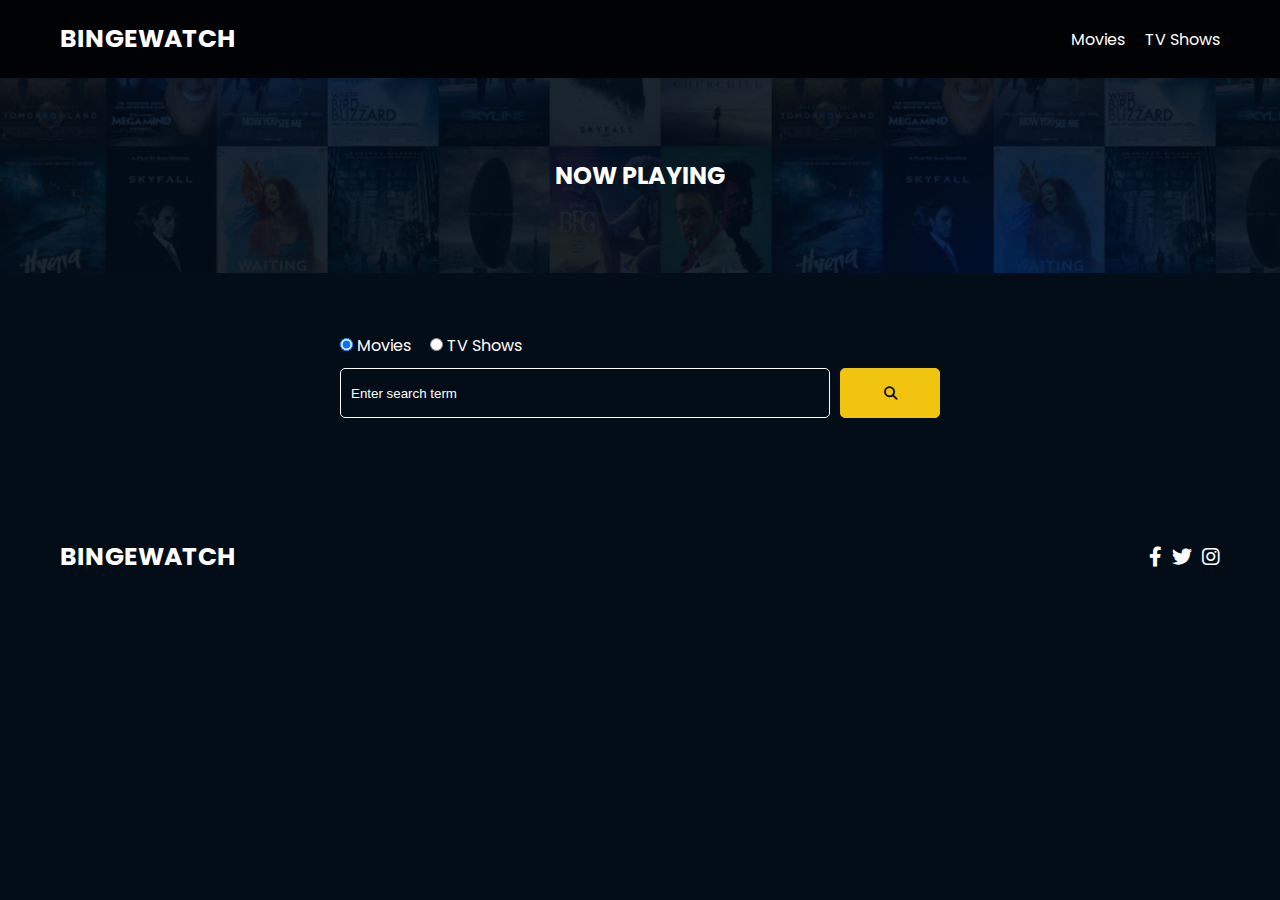
==== index.html @ 73708084 "First Commit, Initial Template" ====
<!DOCTYPE html>
<html lang="en">
    <head>
        <meta charset="UTF-8" />
        <meta http-equiv="X-UA-Compatible" content="IE=edge" />
        <meta name="viewport" content="width=device-width, initial-scale=1.0" />
        <link rel="preconnect" href="https://fonts.googleapis.com" />
        <link rel="preconnect" href="https://fonts.gstatic.com" crossorigin />
        <link
            href="https://fonts.googleapis.com/css2?family=Poppins:wght@300;400;700&display=swap"
            rel="stylesheet"
        />
        <link rel="stylesheet" href="lib/swiper.css" />
        <link rel="stylesheet" href="lib/fontawesome.css" />
        <link rel="stylesheet" href="css/style.css" />
        <link rel="stylesheet" href="css/spinner.css" />
        <script src="lib/swiper.js"></script>
        <script src="js/script.js" defer></script>
        <title>BingeWatch</title>
    </head>
    <body>
        <header class="main-header">
            <div class="container">
                <div class="logo"><a href="./index.html">BingeWatch</a></div>
                <nav>
                    <ul>
                        <li>
                            <a class="nav-link" href="./movies.html">Movies</a>
                        </li>
                        <li>
                            <a class="nav-link" href="./shows.html">TV Shows</a>
                        </li>
                    </ul>
                </nav>
            </div>
        </header>

        <!-- Now Playing Section -->
        <section class="now-playing">
            <h2>Now Playing</h2>
            <div class="swiper">
                <div class="swiper-wrapper">
                    <!-- <div class="swiper-slide">
            <a href="movie-details.html?id=1">
              <img src="./images/no-image.jpg" alt="Movie Title" />
            </a>
            <h4 class="swiper-rating">
              <i class="fas fa-star text-secondary"></i> 8 / 10
            </h4>
          </div> -->
                </div>
            </div>
        </section>

        <!-- Search Movies -->
        <section class="search">
            <div class="container">
                <div id="alert"></div>
                <form action="/search.html" class="search-form">
                    <!-- movies and shows radio box -->
                    <div class="search-radio">
                        <input
                            type="radio"
                            id="movie"
                            name="type"
                            value="movie"
                            checked
                        />
                        <label for="movies">Movies</label>
                        <input type="radio" id="tv" name="type" value="tv" />
                        <label for="shows">TV Shows</label>
                    </div>
                    <div class="search-flex">
                        <input
                            type="text"
                            name="search-term"
                            id="search-term"
                            placeholder="Enter search term"
                        />
                        <button class="btn" type="submit">
                            <i class="fas fa-search"></i>
                        </button>
                    </div>
                </form>
            </div>
        </section>

        <!-- Footer -->
        <footer class="main-footer">
            <div class="container">
                <div class="logo"><span>BingeWatch</span></div>
                <div class="social-links">
                    <a href="https://www.facebook.com" target="_blank"
                        ><i class="fab fa-facebook-f"></i
                    ></a>
                    <a href="https://www.twitter.com" target="_blank"
                        ><i class="fab fa-twitter"></i
                    ></a>
                    <a href="https://www.instagram.com" target="_blank"
                        ><i class="fab fa-instagram"></i
                    ></a>
                </div>
            </div>
        </footer>

        <div class="spinner"></div>
    </body>
</html>
---- css/style.css ----
*,
*::before,
*::after {
    box-sizing: border-box;
    padding: 0;
    margin: 0;
}

:root {
    --color-primary: #020d18;
    --color-secondary: #f1c40f;
}

body {
    font-family: 'Poppins', sans-serif;
    font-size: 16px;
    background: var(--color-primary);
    color: #fff;
    overflow-x: hidden;
}

a {
    color: #fff;
    text-decoration: none;
}

ul {
    list-style: none;
}

.text-primary {
    color: var(--color-secondary);
}

.text-secondary {
    color: var(--color-secondary);
}

.active {
    color: var(--color-secondary);
    font-weight: 700;
}

.back {
    margin-top: 30px;
}

.btn {
    display: inline-block;
    padding: 0.5rem 1rem;
    border: 1px solid var(--color-secondary);
    border-radius: 5px;
    color: #fff;
    cursor: pointer;
    background: transparent;
    transition: all 0.3s ease-in-out;
}

.btn:hover {
    background: var(--color-secondary);
    color: #000;
}

.btn:disabled {
    border-color: #ccc;
    cursor: not-allowed;
}

.btn:disabled:hover {
    background: transparent;
    color: #fff;
}

.container {
    max-width: 1200px;
    width: 100%;
    margin: 0 auto;
    padding: 0 20px;
}

.main-header .container {
    display: flex;
    justify-content: space-between;
    align-items: center;
    padding: 0 20px;
}

.main-header {
    padding: 20px 0;
    background: rgba(0, 0, 0, 0.8);
}

.main-header .logo {
    color: #fff;
    font-size: 25px;
    font-weight: 700;
    text-transform: uppercase;
}

.main-header ul {
    display: flex;
}

.main-header ul li {
    margin-left: 20px;
}

.main-header ul li a {
    font-size: 16px;
}

.main-header ul li a:hover {
    color: var(--color-secondary);
}

/* Grid */
.grid {
    display: grid;
    grid-template-columns: repeat(auto-fit, minmax(250px, 1fr));
    grid-gap: 20px;
}

/* Card */
.card {
    background: #04376b;
    padding: 5px;
}

.card img {
    width: 100%;
}

.card-body {
    padding: 10px;
    font-size: 20px;
}

.card:hover {
    transform: scale(1.05);
    transition: all 0.5s ease-in-out;
    background: #0a4b8f;
}

/* Footer */
.main-footer {
    background: #020d18;
    padding: 20px 0;
    margin-top: 20px;
}

.main-footer .container {
    display: flex;
    justify-content: space-between;
    align-items: center;
}

.main-footer .container .logo {
    color: #fff;
    font-size: 25px;
    font-weight: 700;
    text-transform: uppercase;
}

.main-footer .container .social-links {
    display: flex;
    font-size: 20px;
}

.main-footer .container .social-links a {
    margin-left: 10px;
    color: #fff;
}

.main-footer .container .social-links a:hover {
    color: var(--color-secondary);
}

/* Section: Now Playing */

section.now-playing {
    padding: 60px;
    background: url(../images/showcase-bg.jpg) no-repeat center center/cover;
}

section h2 {
    margin: 20px 0;
    text-align: center;
    text-transform: uppercase;
}

/* Slider */
.swiper {
    width: 100%;
    height: 50%;
}

.swiper-slide {
    text-align: center;
    font-size: 18px;
    background: var(--color-primary);
    display: flex;
    flex-direction: column;
    justify-content: center;
    align-items: center;
}

.swiper-slide img {
    display: block;
    width: 100%;
    height: 100%;
    object-fit: cover;
}

.swiper-rating {
    padding: 10px;
}

/* Movie Details */
.details-top {
    display: flex;
    justify-content: space-between;
    align-items: center;
    margin: 50px 0 30px;
}

@media (max-width: 700px) {
    .details-top {
        display: block;
        margin-bottom: 40px;
        padding-bottom: 20px;
        border-bottom: #ccc solid 1px;
    }
}

.details-top img {
    width: 400px;
    height: 100%;
    margin-right: 60px;
    object-fit: cover;
}

.details-top p {
    margin: 20px 0;
}

.details-top .btn {
    margin-top: 20px;
}

.details-bottom {
}

.details-bottom li {
    margin: 15px 0;
    padding-bottom: 8px;
    border-bottom: 1px solid #fff;
    border-color: rgba(255, 255, 255, 0.1);
}

/* Search */
.search {
    padding: 60px;
    margin-bottom: 40px;
}

.search .container {
    display: flex;
    justify-content: center;
    align-items: center;
    flex-direction: column;
}

.search .container h2 {
    margin-bottom: 20px;
}

.search .container form {
    width: 100%;
    max-width: 600px;
}

.search-radio label {
    margin-right: 15px;
}

.search-flex {
    display: flex;
    justify-content: space-between;
    align-items: center;
    margin-top: 10px;
}

.search .container form input[type='text'] {
    flex: 6;
    width: 100%;
    height: 50px;
    padding: 10px;
    margin-right: 10px;
    border: 1px solid #fff;
    border-radius: 5px;
    background: transparent;
    color: #fff;
}

.search .container form input[type='text']::placeholder {
    color: #fff;
}

.search .container form input[type='text']:focus {
    outline: none;
}

.search .container form button {
    flex: 1;
    display: block;
    width: 100%;
    padding: 10px;
    border-radius: 5px;
    height: 50px;
    cursor: pointer;
    background: var(--color-secondary);
    color: #000;
}

.search .container form button:hover {
    background: transparent;
    color: #fff;
}

.pagination {
    margin-top: 20px;
}

.page-counter {
    margin-top: 10px;
}

/* Alert */
.alert {
    background: red;
    padding: 10px 20px;
    margin-bottom: 20px;
    border-radius: 5px;
}

.alert-success {
    background: green;
}

.alert-error {
    background: red;
}
---- css/spinner.css ----
/* Spinner From: https://codepen.io/tbrownvisuals/pen/edGYvx */
.spinner {
    position: fixed;
    z-index: 999;
    height: 2em;
    width: 2em;
    overflow: show;
    margin: auto;
    top: 0;
    left: 0;
    bottom: 0;
    right: 0;
    display: none;
}

.show {
    display: block;
}

/* Transparent Overlay */
.spinner:before {
    content: '';
    display: block;
    position: fixed;
    top: 0;
    left: 0;
    width: 100%;
    height: 100%;
    background: radial-gradient(rgba(20, 20, 20, 0.8), rgba(0, 0, 0, 0.8));

    background: -webkit-radial-gradient(
        rgba(20, 20, 20, 0.8),
        rgba(0, 0, 0, 0.8)
    );
}

/* :not(:required) hides these rules from IE9 and below */
.spinner:not(:required) {
    /* hide "loading..." text */
    font: 0/0 a;
    color: transparent;
    text-shadow: none;
    background-color: transparent;
    border: 0;
}

.spinner:not(:required):after {
    content: '';
    display: block;
    font-size: 10px;
    width: 1em;
    height: 1em;
    margin-top: -0.5em;
    -webkit-animation: spinner 150ms infinite linear;
    -moz-animation: spinner 150ms infinite linear;
    -ms-animation: spinner 150ms infinite linear;
    -o-animation: spinner 150ms infinite linear;
    animation: spinner 150ms infinite linear;
    border-radius: 0.5em;
    -webkit-box-shadow: rgba(255, 255, 255, 0.75) 1.5em 0 0 0,
        rgba(255, 255, 255, 0.75) 1.1em 1.1em 0 0,
        rgba(255, 255, 255, 0.75) 0 1.5em 0 0,
        rgba(255, 255, 255, 0.75) -1.1em 1.1em 0 0,
        rgba(255, 255, 255, 0.75) -1.5em 0 0 0,
        rgba(255, 255, 255, 0.75) -1.1em -1.1em 0 0,
        rgba(255, 255, 255, 0.75) 0 -1.5em 0 0,
        rgba(255, 255, 255, 0.75) 1.1em -1.1em 0 0;
    box-shadow: rgba(255, 255, 255, 0.75) 1.5em 0 0 0,
        rgba(255, 255, 255, 0.75) 1.1em 1.1em 0 0,
        rgba(255, 255, 255, 0.75) 0 1.5em 0 0,
        rgba(255, 255, 255, 0.75) -1.1em 1.1em 0 0,
        rgba(255, 255, 255, 0.75) -1.5em 0 0 0,
        rgba(255, 255, 255, 0.75) -1.1em -1.1em 0 0,
        rgba(255, 255, 255, 0.75) 0 -1.5em 0 0,
        rgba(255, 255, 255, 0.75) 1.1em -1.1em 0 0;
}

/* Animation */

@-webkit-keyframes spinner {
    0% {
        -webkit-transform: rotate(0deg);
        -moz-transform: rotate(0deg);
        -ms-transform: rotate(0deg);
        -o-transform: rotate(0deg);
        transform: rotate(0deg);
    }
    100% {
        -webkit-transform: rotate(360deg);
        -moz-transform: rotate(360deg);
        -ms-transform: rotate(360deg);
        -o-transform: rotate(360deg);
        transform: rotate(360deg);
    }
}
@-moz-keyframes spinner {
    0% {
        -webkit-transform: rotate(0deg);
        -moz-transform: rotate(0deg);
        -ms-transform: rotate(0deg);
        -o-transform: rotate(0deg);
        transform: rotate(0deg);
    }
    100% {
        -webkit-transform: rotate(360deg);
        -moz-transform: rotate(360deg);
        -ms-transform: rotate(360deg);
        -o-transform: rotate(360deg);
        transform: rotate(360deg);
    }
}
@-o-keyframes spinner {
    0% {
        -webkit-transform: rotate(0deg);
        -moz-transform: rotate(0deg);
        -ms-transform: rotate(0deg);
        -o-transform: rotate(0deg);
        transform: rotate(0deg);
    }
    100% {
        -webkit-transform: rotate(360deg);
        -moz-transform: rotate(360deg);
        -ms-transform: rotate(360deg);
        -o-transform: rotate(360deg);
        transform: rotate(360deg);
    }
}
@keyframes spinner {
    0% {
        -webkit-transform: rotate(0deg);
        -moz-transform: rotate(0deg);
        -ms-transform: rotate(0deg);
        -o-transform: rotate(0deg);
        transform: rotate(0deg);
    }
    100% {
        -webkit-transform: rotate(360deg);
        -moz-transform: rotate(360deg);
        -ms-transform: rotate(360deg);
        -o-transform: rotate(360deg);
        transform: rotate(360deg);
    }
}
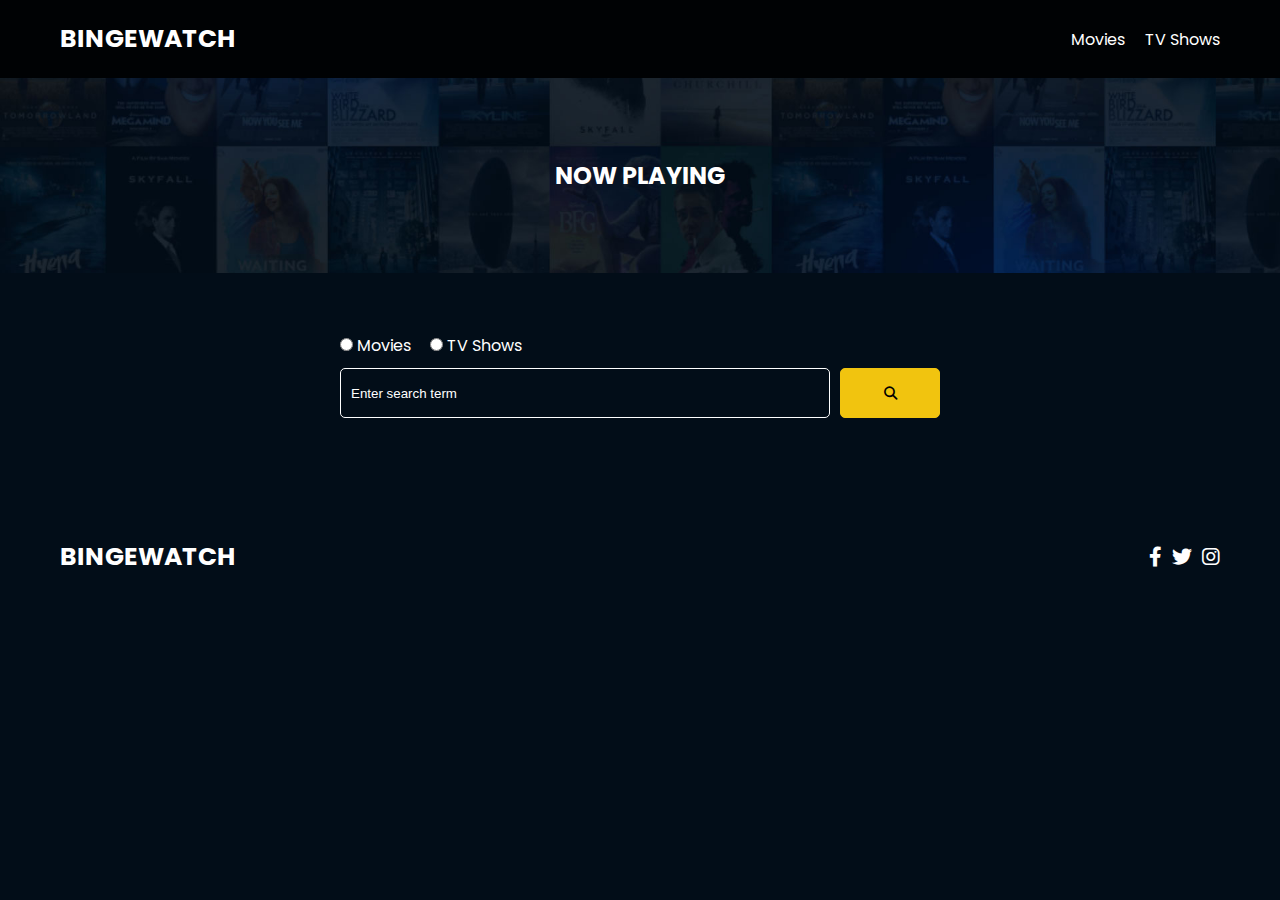
==== commit 40b58448: "Added fetchTrending" ====
--- a/index.html
+++ b/index.html
@@ -6,10 +6,7 @@
         <meta name="viewport" content="width=device-width, initial-scale=1.0" />
         <link rel="preconnect" href="https://fonts.googleapis.com" />
         <link rel="preconnect" href="https://fonts.gstatic.com" crossorigin />
-        <link
-            href="https://fonts.googleapis.com/css2?family=Poppins:wght@300;400;700&display=swap"
-            rel="stylesheet"
-        />
+        <link href="https://fonts.googleapis.com/css2?family=Poppins:wght@300;400;700&display=swap" rel="stylesheet" />
         <link rel="stylesheet" href="lib/swiper.css" />
         <link rel="stylesheet" href="lib/fontawesome.css" />
         <link rel="stylesheet" href="css/style.css" />
@@ -21,7 +18,7 @@
     <body>
         <header class="main-header">
             <div class="container">
-                <div class="logo"><a href="./index.html">BingeWatch</a></div>
+                <div class="logo"><a href="./">BingeWatch</a></div>
                 <nav>
                     <ul>
                         <li>
@@ -59,24 +56,13 @@
                 <form action="/search.html" class="search-form">
                     <!-- movies and shows radio box -->
                     <div class="search-radio">
-                        <input
-                            type="radio"
-                            id="movie"
-                            name="type"
-                            value="movie"
-                            checked
-                        />
+                        <input type="radio" id="movie" name="type" value="movie" />
                         <label for="movies">Movies</label>
                         <input type="radio" id="tv" name="type" value="tv" />
                         <label for="shows">TV Shows</label>
                     </div>
                     <div class="search-flex">
-                        <input
-                            type="text"
-                            name="search-term"
-                            id="search-term"
-                            placeholder="Enter search term"
-                        />
+                        <input type="text" name="search-term" id="search-term" placeholder="Enter search term" />
                         <button class="btn" type="submit">
                             <i class="fas fa-search"></i>
                         </button>
@@ -90,15 +76,9 @@
             <div class="container">
                 <div class="logo"><span>BingeWatch</span></div>
                 <div class="social-links">
-                    <a href="https://www.facebook.com" target="_blank"
-                        ><i class="fab fa-facebook-f"></i
-                    ></a>
-                    <a href="https://www.twitter.com" target="_blank"
-                        ><i class="fab fa-twitter"></i
-                    ></a>
-                    <a href="https://www.instagram.com" target="_blank"
-                        ><i class="fab fa-instagram"></i
-                    ></a>
+                    <a href="https://www.facebook.com" target="_blank"><i class="fab fa-facebook-f"></i></a>
+                    <a href="https://www.twitter.com" target="_blank"><i class="fab fa-twitter"></i></a>
+                    <a href="https://www.instagram.com" target="_blank"><i class="fab fa-instagram"></i></a>
                 </div>
             </div>
         </footer>
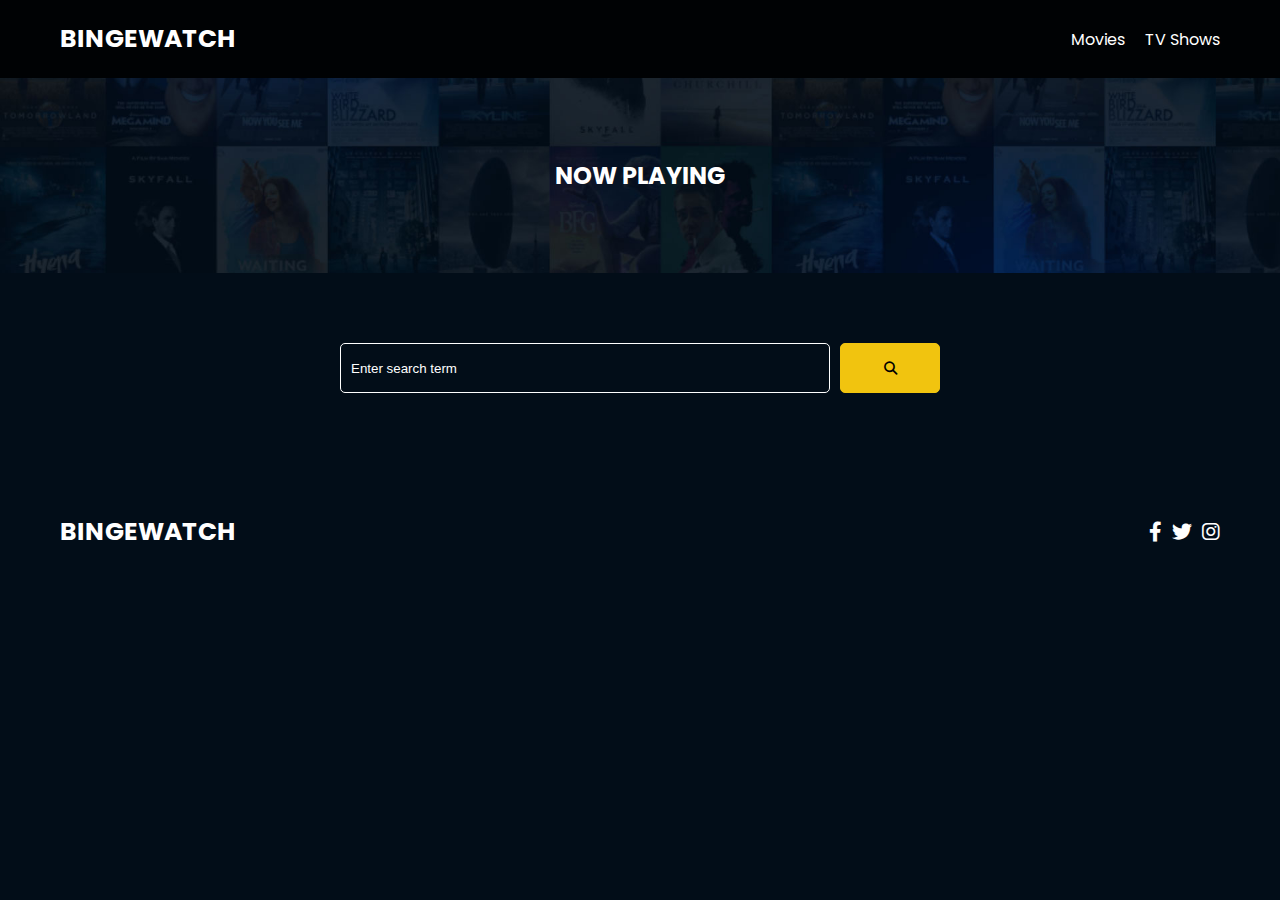
==== commit ff9291cd: "Add search functionality" ====
--- a/index.html
+++ b/index.html
@@ -36,16 +36,7 @@
         <section class="now-playing">
             <h2>Now Playing</h2>
             <div class="swiper">
-                <div class="swiper-wrapper">
-                    <!-- <div class="swiper-slide">
-            <a href="movie-details.html?id=1">
-              <img src="./images/no-image.jpg" alt="Movie Title" />
-            </a>
-            <h4 class="swiper-rating">
-              <i class="fas fa-star text-secondary"></i> 8 / 10
-            </h4>
-          </div> -->
-                </div>
+                <div class="swiper-wrapper"></div>
             </div>
         </section>
 
@@ -53,14 +44,14 @@
         <section class="search">
             <div class="container">
                 <div id="alert"></div>
-                <form action="/search.html" class="search-form">
+                <form action="./search.html" class="search-form">
                     <!-- movies and shows radio box -->
-                    <div class="search-radio">
+                    <!-- <div class="search-radio">
                         <input type="radio" id="movie" name="type" value="movie" />
                         <label for="movies">Movies</label>
                         <input type="radio" id="tv" name="type" value="tv" />
                         <label for="shows">TV Shows</label>
-                    </div>
+                    </div> -->
                     <div class="search-flex">
                         <input type="text" name="search-term" id="search-term" placeholder="Enter search term" />
                         <button class="btn" type="submit">
--- a/css/style.css
+++ b/css/style.css
@@ -337,16 +337,15 @@
 
 /* Alert */
 .alert {
-    background: red;
     padding: 10px 20px;
     margin-bottom: 20px;
     border-radius: 5px;
 }
 
-.alert-success {
+.success {
     background: green;
 }
 
-.alert-error {
+.error {
     background: red;
 }
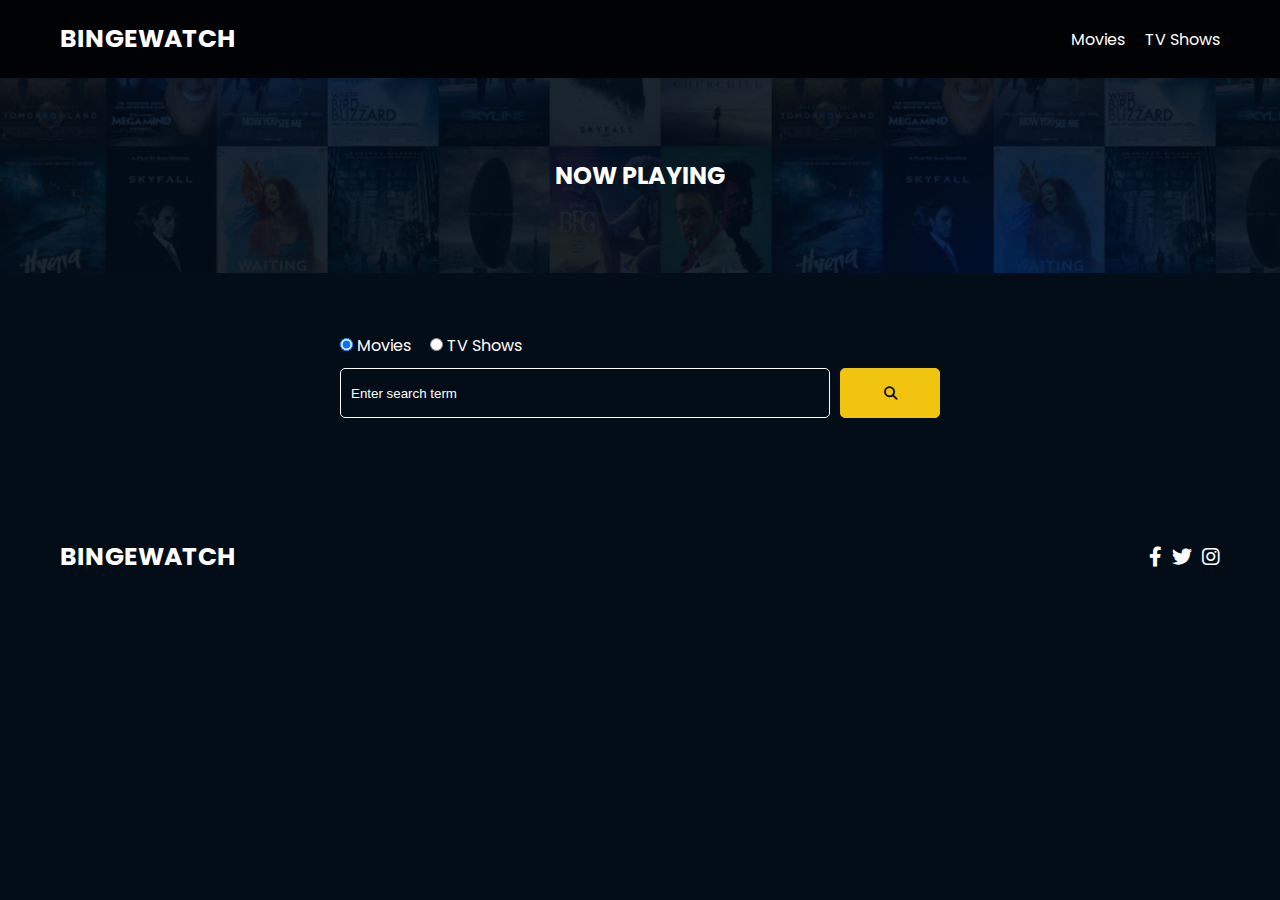
==== commit 38c8962f: "Add Pagination, Finalize the Project" ====
--- a/index.html
+++ b/index.html
@@ -45,13 +45,12 @@
             <div class="container">
                 <div id="alert"></div>
                 <form action="./search.html" class="search-form">
-                    <!-- movies and shows radio box -->
-                    <!-- <div class="search-radio">
-                        <input type="radio" id="movie" name="type" value="movie" />
+                    <div class="search-radio">
+                        <input type="radio" id="movie" name="type" value="movie" checked />
                         <label for="movies">Movies</label>
                         <input type="radio" id="tv" name="type" value="tv" />
                         <label for="shows">TV Shows</label>
-                    </div> -->
+                    </div>
                     <div class="search-flex">
                         <input type="text" name="search-term" id="search-term" placeholder="Enter search term" />
                         <button class="btn" type="submit">
--- a/css/style.css
+++ b/css/style.css
@@ -62,6 +62,7 @@
 }
 
 .btn:disabled {
+    background: var(--color-secondary);
     border-color: #ccc;
     cursor: not-allowed;
 }
